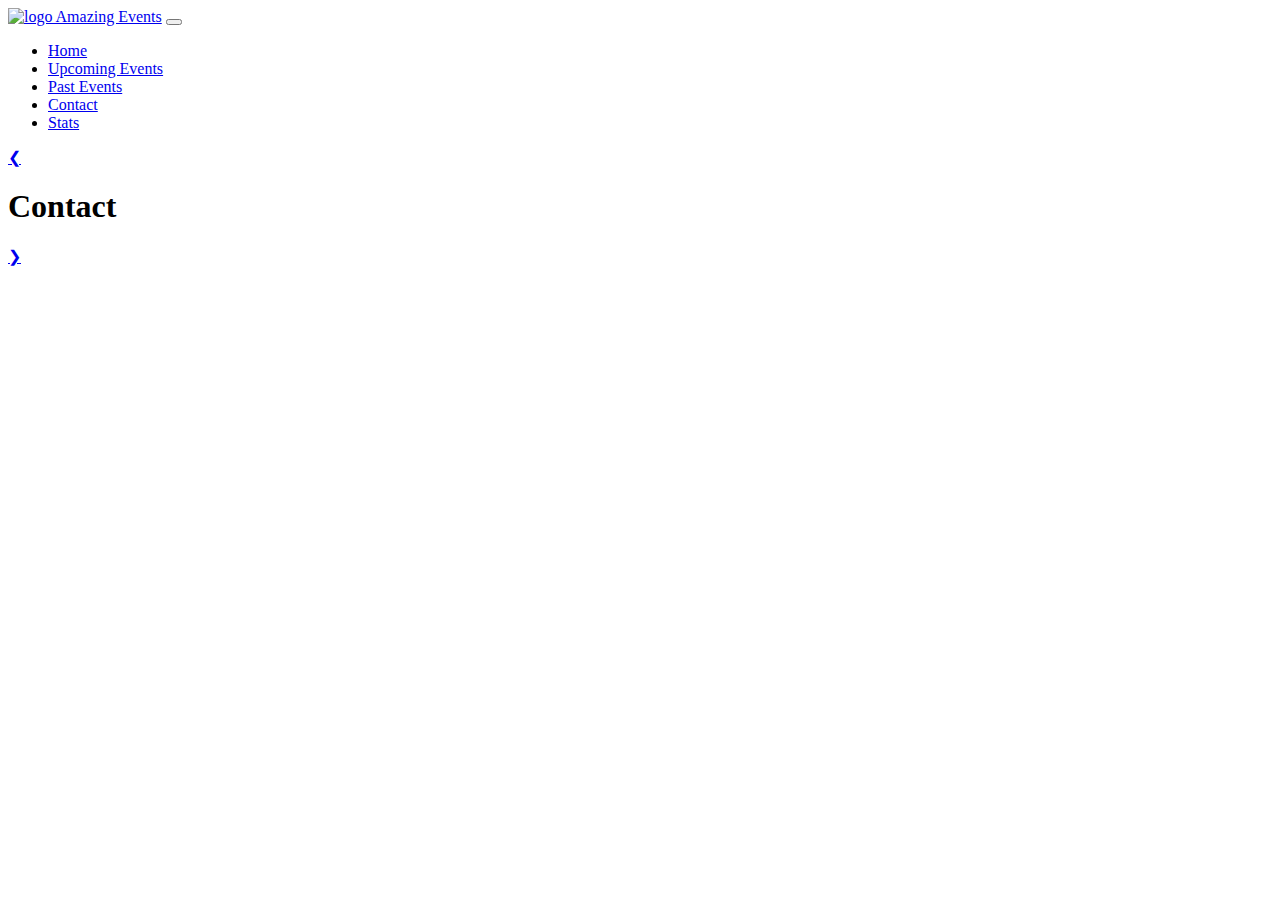
==== pages/contact.html @ 94780966 "nav terminado, avanzando en el body de index" ====
<!DOCTYPE html>
<html lang="en">
<head>
	<meta charset="UTF-8">
	<meta http-equiv="X-UA-compatible" content="IE=edge">
	<meta name="viewport" content="width=device-width, initial-scale=1.0">
	<title>Amazing Events - Contact</title>
	<link rel="shortcut icon" href="../assets/img/favicon.ico">
	<link href="https://cdn.jsdelivr.net/npm/bootstrap@5.3.0-alpha1/dist/css/bootstrap.min.css" rel="stylesheet" integrity="sha384-GLhlTQ8iRABdZLl6O3oVMWSktQOp6b7In1Zl3/Jr59b6EGGoI1aFkw7cmDA6j6gD" crossorigin="anonymous">
	<!-- <link rel="stylesheet" href="../assets/css/style.css"> -->
</head>
<body>
	  <header>
  	<nav class="navbar navbar-expand-lg navbar-dark bg-dark" aria-label="Ninth navbar example">
      <div class="container-xl">
        <a class="navbar-brand" href="../index.html"><img src="../assets/img/logo-amazing-events.png" class="img-fluid w-50" alt="logo Amazing Events"></a>
        <button class="navbar-toggler" type="button" data-bs-toggle="collapse" data-bs-target="#navbarsExample07XL" aria-controls="navbarsExample07XL" aria-expanded="false" aria-label="Toggle navigation">
          <span class="navbar-toggler-icon"></span>
        </button>
        <div class="collapse navbar-collapse" id="navbarsExample07XL">
          <ul class="navbar-nav me-auto mb-2 mb-lg-0">
            <li class="nav-item">
              <a class="nav-link" href="../index.html">Home</a>
            </li>
            <li class="nav-item">
              <a class="nav-link" href="./upcoming_events.html">Upcoming Events</a>
            </li>
            <li class="nav-item">
              <a class="nav-link" href="./past_events.html">Past Events</a>
            </li>
            <li class="nav-item">
              <a class="nav-link active" aria-current="page" href="#">Contact</a>
            </li>
            <li class="nav-item">
              <a class="nav-link" href="./stats.html">Stats</a>
            </li>
            <!-- <li class="nav-item dropdown">
              <a class="nav-link dropdown-toggle" href="#" data-bs-toggle="dropdown" aria-expanded="false">Dropdown</a>
              <ul class="dropdown-menu">
                <li><a class="dropdown-item" href="#">Action</a></li>
                <li><a class="dropdown-item" href="#">Another action</a></li>
                <li><a class="dropdown-item" href="#">Something else here</a></li>
              </ul>
            </li> -->
          </ul>
          <!-- <form role="search">
            <input class="form-control" type="search" placeholder="Search" aria-label="Search">
          </form> -->
        </div>
      </div>
    </nav>
    <nav class="navbar d-flex">
      <a href="./past_events.html" class="text-decoration-none text-dark fs-1 ps-2 pb-2">&#10094;</a>
      <h1 class="display-5 fw-bold color-">Contact</h1>
      <a href="./stats.html" class="text-decoration-none text-dark fs-1 pe-2 pb-2">&#10095;</a>
    </nav>
  </header>


	<script src="https://cdn.jsdelivr.net/npm/bootstrap@5.3.0-alpha1/dist/js/bootstrap.bundle.min.js" integrity="sha384-w76AqPfDkMBDXo30jS1Sgez6pr3x5MlQ1ZAGC+nuZB+EYdgRZgiwxhTBTkF7CXvN" crossorigin="anonymous"></script>
</body>
</html>
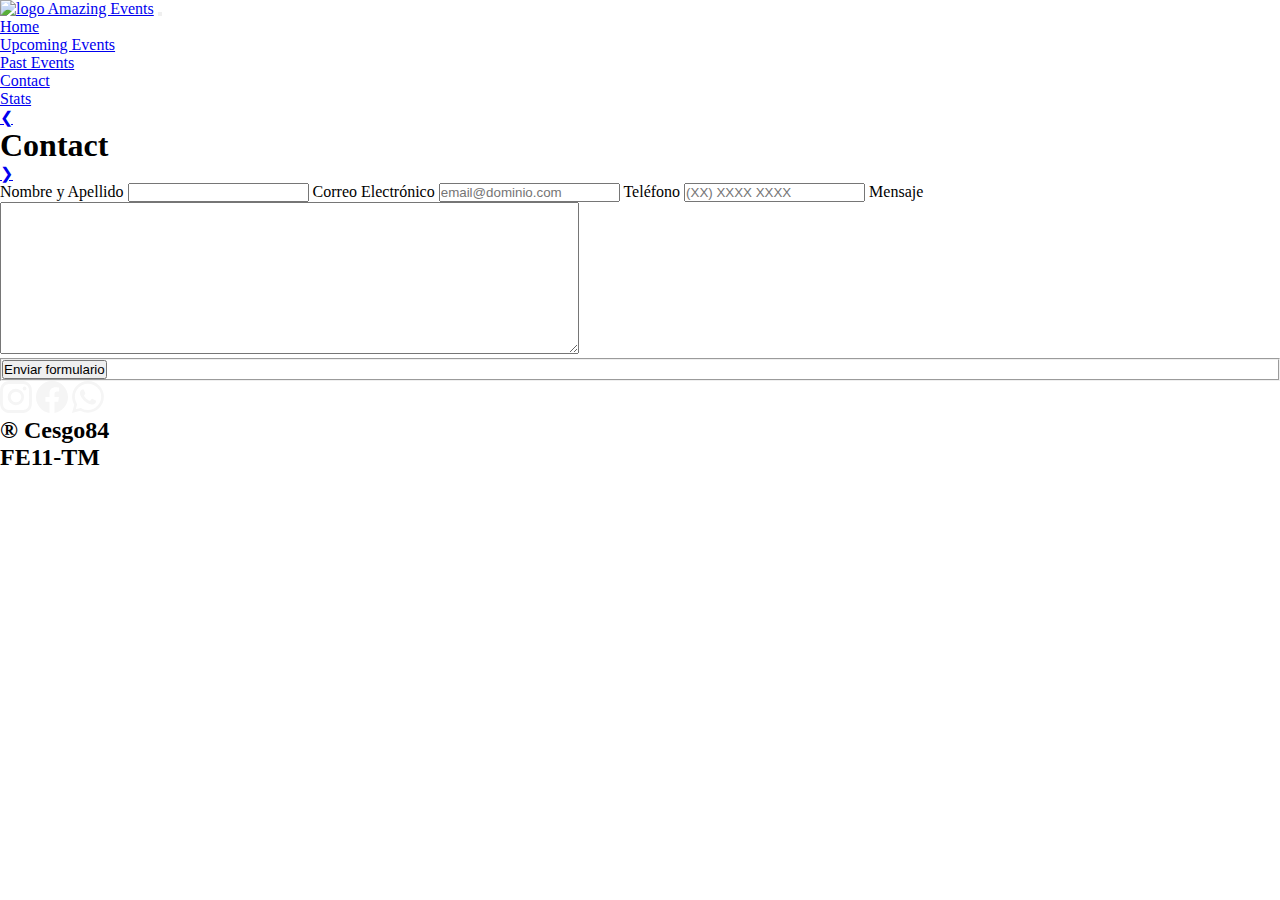
==== commit 38d3dee1: "index, past y upcoming termnadas, trabajando sobre details" ====
--- a/pages/contact.html
+++ b/pages/contact.html
@@ -1,62 +1,78 @@
 <!DOCTYPE html>
 <html lang="en">
-<head>
-	<meta charset="UTF-8">
-	<meta http-equiv="X-UA-compatible" content="IE=edge">
-	<meta name="viewport" content="width=device-width, initial-scale=1.0">
-	<title>Amazing Events - Contact</title>
-	<link rel="shortcut icon" href="../assets/img/favicon.ico">
-	<link href="https://cdn.jsdelivr.net/npm/bootstrap@5.3.0-alpha1/dist/css/bootstrap.min.css" rel="stylesheet" integrity="sha384-GLhlTQ8iRABdZLl6O3oVMWSktQOp6b7In1Zl3/Jr59b6EGGoI1aFkw7cmDA6j6gD" crossorigin="anonymous">
-	<!-- <link rel="stylesheet" href="../assets/css/style.css"> -->
-</head>
-<body>
-	  <header>
-  	<nav class="navbar navbar-expand-lg navbar-dark bg-dark" aria-label="Ninth navbar example">
-      <div class="container-xl">
-        <a class="navbar-brand" href="../index.html"><img src="../assets/img/logo-amazing-events.png" class="img-fluid w-50" alt="logo Amazing Events"></a>
-        <button class="navbar-toggler" type="button" data-bs-toggle="collapse" data-bs-target="#navbarsExample07XL" aria-controls="navbarsExample07XL" aria-expanded="false" aria-label="Toggle navigation">
-          <span class="navbar-toggler-icon"></span>
-        </button>
-        <div class="collapse navbar-collapse" id="navbarsExample07XL">
-          <ul class="navbar-nav me-auto mb-2 mb-lg-0">
-            <li class="nav-item">
-              <a class="nav-link" href="../index.html">Home</a>
-            </li>
-            <li class="nav-item">
-              <a class="nav-link" href="./upcoming_events.html">Upcoming Events</a>
-            </li>
-            <li class="nav-item">
-              <a class="nav-link" href="./past_events.html">Past Events</a>
-            </li>
-            <li class="nav-item">
-              <a class="nav-link active" aria-current="page" href="#">Contact</a>
-            </li>
-            <li class="nav-item">
-              <a class="nav-link" href="./stats.html">Stats</a>
-            </li>
-            <!-- <li class="nav-item dropdown">
-              <a class="nav-link dropdown-toggle" href="#" data-bs-toggle="dropdown" aria-expanded="false">Dropdown</a>
-              <ul class="dropdown-menu">
-                <li><a class="dropdown-item" href="#">Action</a></li>
-                <li><a class="dropdown-item" href="#">Another action</a></li>
-                <li><a class="dropdown-item" href="#">Something else here</a></li>
-              </ul>
-            </li> -->
-          </ul>
-          <!-- <form role="search">
-            <input class="form-control" type="search" placeholder="Search" aria-label="Search">
-          </form> -->
-        </div>
-      </div>
-    </nav>
-    <nav class="navbar d-flex">
-      <a href="./past_events.html" class="text-decoration-none text-dark fs-1 ps-2 pb-2">&#10094;</a>
-      <h1 class="display-5 fw-bold color-">Contact</h1>
-      <a href="./stats.html" class="text-decoration-none text-dark fs-1 pe-2 pb-2">&#10095;</a>
-    </nav>
-  </header>
-
-
-	<script src="https://cdn.jsdelivr.net/npm/bootstrap@5.3.0-alpha1/dist/js/bootstrap.bundle.min.js" integrity="sha384-w76AqPfDkMBDXo30jS1Sgez6pr3x5MlQ1ZAGC+nuZB+EYdgRZgiwxhTBTkF7CXvN" crossorigin="anonymous"></script>
-</body>
+	<head>
+		<meta charset="UTF-8">
+		<meta http-equiv="X-UA-compatible" content="IE=edge">
+		<meta name="viewport" content="width=device-width, initial-scale=1.0">
+		<title>Amazing Events - Contact</title>
+		<link rel="shortcut icon" href="../assets/img/favicon.ico">
+		<link href="https://cdn.jsdelivr.net/npm/bootstrap@5.3.0-alpha1/dist/css/bootstrap.min.css" rel="stylesheet" integrity="sha384-GLhlTQ8iRABdZLl6O3oVMWSktQOp6b7In1Zl3/Jr59b6EGGoI1aFkw7cmDA6j6gD" crossorigin="anonymous">
+		<link rel="stylesheet" href="../assets/css/style.css">
+	</head>
+	<body>
+		<header>
+			<nav class="navbar navbar-expand-lg navbar-dark bg-dark" aria-label="Ninth navbar example">
+				<div class="container-xl">
+					<a class="navbar-brand" href="../index.html"><img src="../assets/img/logo-amazing-events.png" class="img-fluid w-50" alt="logo Amazing Events"></a>
+					<button class="navbar-toggler" type="button" data-bs-toggle="collapse" data-bs-target="#navbarsExample07XL" aria-controls="navbarsExample07XL" aria-expanded="false" aria-label="Toggle navigation">
+						<span class="navbar-toggler-icon"></span>
+					</button>
+					<div class="collapse navbar-collapse" id="navbarsExample07XL">
+						<ul class="navbar-nav me-auto mb-2 mb-lg-0">
+							<li class="nav-item">
+								<a class="nav-link" href="../index.html">Home</a>
+							</li>
+							<li class="nav-item">
+								<a class="nav-link" href="./upcoming_events.html">Upcoming Events</a>
+							</li>
+							<li class="nav-item">
+								<a class="nav-link" href="./past_events.html">Past Events</a>
+							</li>
+							<li class="nav-item">
+								<a class="nav-link active" aria-current="page" href="#">Contact</a>
+							</li>
+							<li class="nav-item">
+								<a class="nav-link" href="./stats.html">Stats</a>
+							</li>
+						</ul>
+					</div>
+				</div>
+			</nav>
+			<nav class="navbar d-flex">
+				<a href="./past_events.html" class="text-decoration-none text-dark fs-1 ps-2 pb-2">&#10094;</a>
+				<h1 class="display-5 fw-bold color-">Contact</h1>
+				<a href="./stats.html" class="text-decoration-none text-dark fs-1 pe-2 pb-2">&#10095;</a>
+			</nav>
+		</header>
+		<main class="d-flex row justify-content-center">
+			<form action="#">
+				<lavel for="nombreyapellido">Nombre y Apellido</lavel>
+				<input type="text" id="nombreyapellido" class="" required>
+				<label for="correoelectronico">Correo Electrónico</label>
+				<input type="email" id="correoelectronico" class="input-padron" required placeholder="email@dominio.com">
+				<label for="telefono">Teléfono</label>
+				<input type="tel" id="telefono" class="input-padron" required placeholder="(XX) XXXX XXXX">
+				<label for="mensaje">Mensaje</label>
+				<textarea cols="70" rows="10" id="mensaje"class="input-padron" required></textarea>
+				<fieldset>
+				<input type="submit" value="Enviar formulario" class="enviar">
+			</form>
+		</main>
+		<footer class="fixed-bottom bg-dark text-light d-flex justify-content-around align-items-center">
+			<div class="networks_icons d-flex gap-3 ">
+				<a href="https://instagram.com"><svg xmlns="http://www.w3.org/2000/svg" class="bi bi-instagram" viewBox="0 0 16 16">
+					<path d="M8 0C5.829 0 5.556.01 4.703.048 3.85.088 3.269.222 2.76.42a3.917 3.917 0 0 0-1.417.923A3.927 3.927 0 0 0 .42 2.76C.222 3.268.087 3.85.048 4.7.01 5.555 0 5.827 0 8.001c0 2.172.01 2.444.048 3.297.04.852.174 1.433.372 1.942.205.526.478.972.923 1.417.444.445.89.719 1.416.923.51.198 1.09.333 1.942.372C5.555 15.99 5.827 16 8 16s2.444-.01 3.298-.048c.851-.04 1.434-.174 1.943-.372a3.916 3.916 0 0 0 1.416-.923c.445-.445.718-.891.923-1.417.197-.509.332-1.09.372-1.942C15.99 10.445 16 10.173 16 8s-.01-2.445-.048-3.299c-.04-.851-.175-1.433-.372-1.941a3.926 3.926 0 0 0-.923-1.417A3.911 3.911 0 0 0 13.24.42c-.51-.198-1.092-.333-1.943-.372C10.443.01 10.172 0 7.998 0h.003zm-.717 1.442h.718c2.136 0 2.389.007 3.232.046.78.035 1.204.166 1.486.275.373.145.64.319.92.599.28.28.453.546.598.92.11.281.24.705.275 1.485.039.843.047 1.096.047 3.231s-.008 2.389-.047 3.232c-.035.78-.166 1.203-.275 1.485a2.47 2.47 0 0 1-.599.919c-.28.28-.546.453-.92.598-.28.11-.704.24-1.485.276-.843.038-1.096.047-3.232.047s-2.39-.009-3.233-.047c-.78-.036-1.203-.166-1.485-.276a2.478 2.478 0 0 1-.92-.598 2.48 2.48 0 0 1-.6-.92c-.109-.281-.24-.705-.275-1.485-.038-.843-.046-1.096-.046-3.233 0-2.136.008-2.388.046-3.231.036-.78.166-1.204.276-1.486.145-.373.319-.64.599-.92.28-.28.546-.453.92-.598.282-.11.705-.24 1.485-.276.738-.034 1.024-.044 2.515-.045v.002zm4.988 1.328a.96.96 0 1 0 0 1.92.96.96 0 0 0 0-1.92zm-4.27 1.122a4.109 4.109 0 1 0 0 8.217 4.109 4.109 0 0 0 0-8.217zm0 1.441a2.667 2.667 0 1 1 0 5.334 2.667 2.667 0 0 1 0-5.334z"/>
+				</svg></a>
+				<a href="https://www.facebook.com"><svg xmlns="http://www.w3.org/2000/svg" class="bi bi-facebook" viewBox="0 0 16 16">
+					<path d="M16 8.049c0-4.446-3.582-8.05-8-8.05C3.58 0-.002 3.603-.002 8.05c0 4.017 2.926 7.347 6.75 7.951v-5.625h-2.03V8.05H6.75V6.275c0-2.017 1.195-3.131 3.022-3.131.876 0 1.791.157 1.791.157v1.98h-1.009c-.993 0-1.303.621-1.303 1.258v1.51h2.218l-.354 2.326H9.25V16c3.824-.604 6.75-3.934 6.75-7.951z"/>
+				</svg></a>
+				<a href="https://web.whatsapp.com"><svg xmlns="http://www.w3.org/2000/svg" class="bi bi-whatsapp" viewBox="0 0 16 16">
+					<path d="M13.601 2.326A7.854 7.854 0 0 0 7.994 0C3.627 0 .068 3.558.064 7.926c0 1.399.366 2.76 1.057 3.965L0 16l4.204-1.102a7.933 7.933 0 0 0 3.79.965h.004c4.368 0 7.926-3.558 7.93-7.93A7.898 7.898 0 0 0 13.6 2.326zM7.994 14.521a6.573 6.573 0 0 1-3.356-.92l-.24-.144-2.494.654.666-2.433-.156-.251a6.56 6.56 0 0 1-1.007-3.505c0-3.626 2.957-6.584 6.591-6.584a6.56 6.56 0 0 1 4.66 1.931 6.557 6.557 0 0 1 1.928 4.66c-.004 3.639-2.961 6.592-6.592 6.592zm3.615-4.934c-.197-.099-1.17-.578-1.353-.646-.182-.065-.315-.099-.445.099-.133.197-.513.646-.627.775-.114.133-.232.148-.43.05-.197-.1-.836-.308-1.592-.985-.59-.525-.985-1.175-1.103-1.372-.114-.198-.011-.304.088-.403.087-.088.197-.232.296-.346.1-.114.133-.198.198-.33.065-.134.034-.248-.015-.347-.05-.099-.445-1.076-.612-1.47-.16-.389-.323-.335-.445-.34-.114-.007-.247-.007-.38-.007a.729.729 0 0 0-.529.247c-.182.198-.691.677-.691 1.654 0 .977.71 1.916.81 2.049.098.133 1.394 2.132 3.383 2.992.47.205.84.326 1.129.418.475.152.904.129 1.246.08.38-.058 1.171-.48 1.338-.943.164-.464.164-.86.114-.943-.049-.084-.182-.133-.38-.232z"/>
+				</svg></a>
+			</div>
+			<h2>&reg; Cesgo84</h2>
+			<h2>FE11-TM</h2>
+		</footer>
+		<script src="https://cdn.jsdelivr.net/npm/bootstrap@5.3.0-alpha1/dist/js/bootstrap.bundle.min.js" integrity="sha384-w76AqPfDkMBDXo30jS1Sgez6pr3x5MlQ1ZAGC+nuZB+EYdgRZgiwxhTBTkF7CXvN" crossorigin="anonymous"></script>
+	</body>
 </html>--- a/assets/css/style.css
+++ b/assets/css/style.css
@@ -0,0 +1,38 @@
+*{
+	margin: 0;
+	padding: 0;
+	box-sizing: border-box;
+}
+
+main .bi{
+	width: 16px;
+	height: 16px;
+	fill: black;
+}
+
+.card{
+	width: 18rem;
+	height: 24rem;
+	margin-top: 9vh;
+}
+
+.card-img-top{
+	width: 90%;
+	height:8rem;
+	margin-left: 5%;
+	margin-top: 5%;
+	box-shadow: -5px -5px 5px rgb(153, 153, 153);
+}
+
+.card .btn {
+	box-shadow: -5px -5px 5px rgb(143, 143, 143) !important; 
+}
+
+footer{
+	min-height: 5vh;
+}
+
+footer .bi{
+	width: 32px;
+	fill: whitesmoke;
+}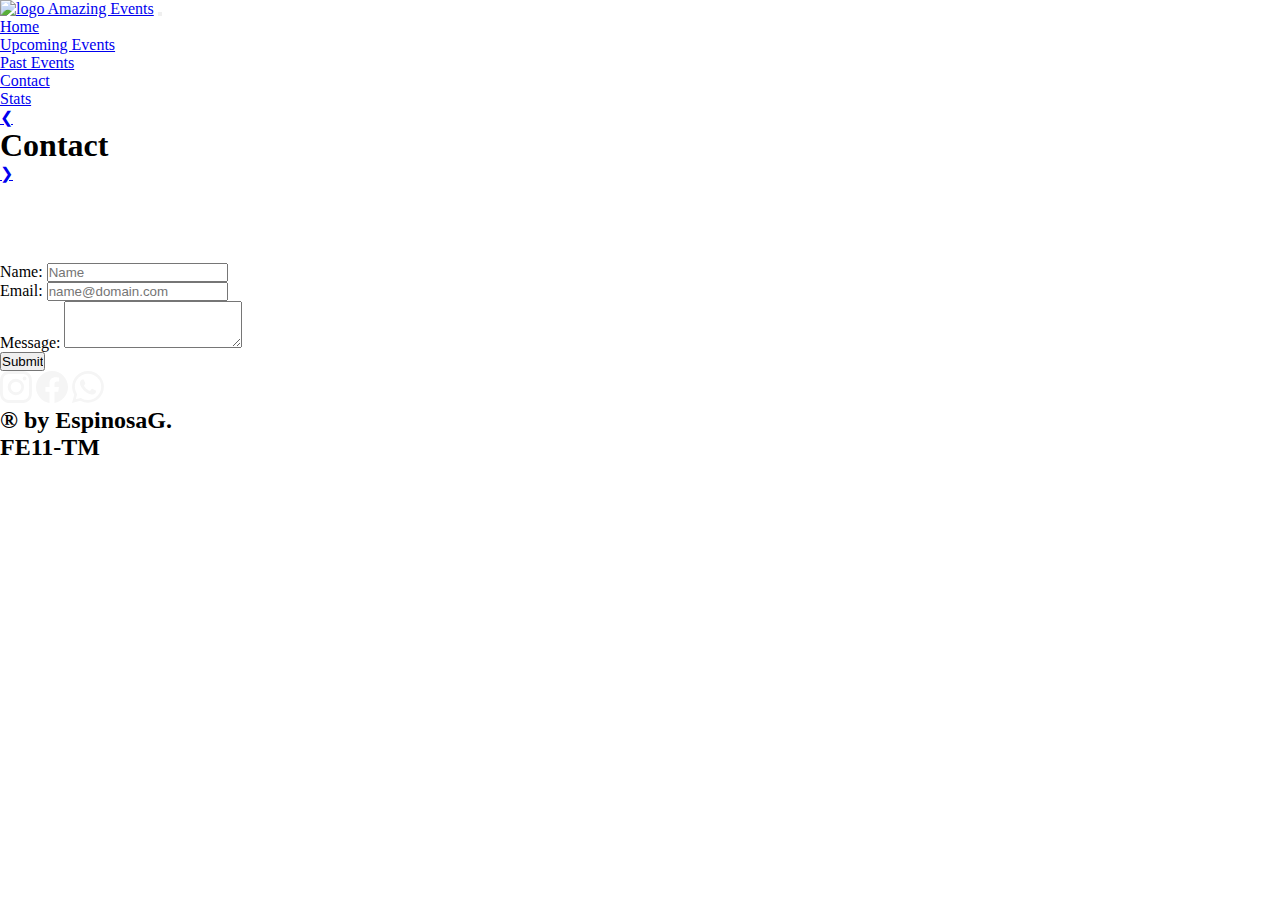
==== commit 76ddfa97: "mockup listo, ajustar detalles en pagina details y dar personalidad" ====
--- a/pages/contact.html
+++ b/pages/contact.html
@@ -11,10 +11,10 @@
 	</head>
 	<body>
 		<header>
-			<nav class="navbar navbar-expand-lg navbar-dark bg-dark" aria-label="Ninth navbar example">
+			<nav class="navbar navbar-expand-lg navbar-dark bg-dark">
 				<div class="container-xl">
 					<a class="navbar-brand" href="../index.html"><img src="../assets/img/logo-amazing-events.png" class="img-fluid w-50" alt="logo Amazing Events"></a>
-					<button class="navbar-toggler" type="button" data-bs-toggle="collapse" data-bs-target="#navbarsExample07XL" aria-controls="navbarsExample07XL" aria-expanded="false" aria-label="Toggle navigation">
+					<button class="navbar-toggler" type="button" data-bs-toggle="collapse" data-bs-target="#navbarsExample07XL">
 						<span class="navbar-toggler-icon"></span>
 					</button>
 					<div class="collapse navbar-collapse" id="navbarsExample07XL">
@@ -29,7 +29,7 @@
 								<a class="nav-link" href="./past_events.html">Past Events</a>
 							</li>
 							<li class="nav-item">
-								<a class="nav-link active" aria-current="page" href="#">Contact</a>
+								<a class="nav-link active" href="#">Contact</a>
 							</li>
 							<li class="nav-item">
 								<a class="nav-link" href="./stats.html">Stats</a>
@@ -44,18 +44,23 @@
 				<a href="./stats.html" class="text-decoration-none text-dark fs-1 pe-2 pb-2">&#10095;</a>
 			</nav>
 		</header>
-		<main class="d-flex row justify-content-center">
-			<form action="#">
-				<lavel for="nombreyapellido">Nombre y Apellido</lavel>
-				<input type="text" id="nombreyapellido" class="" required>
-				<label for="correoelectronico">Correo Electrónico</label>
-				<input type="email" id="correoelectronico" class="input-padron" required placeholder="email@dominio.com">
-				<label for="telefono">Teléfono</label>
-				<input type="tel" id="telefono" class="input-padron" required placeholder="(XX) XXXX XXXX">
-				<label for="mensaje">Mensaje</label>
-				<textarea cols="70" rows="10" id="mensaje"class="input-padron" required></textarea>
-				<fieldset>
-				<input type="submit" value="Enviar formulario" class="enviar">
+		<main>
+			<form class="contact-form container-lg">
+				<div class="mb-3">
+					<label for="name" class="form-label">Name:</label>
+					<input type="email" class="form-control" id="name" placeholder="Name">
+				</div>
+				<div class="mb-3">
+					<label for="email" class="form-label">Email:</label>
+					<input type="email" class="form-control" id="email" placeholder="name@domain.com">
+				</div>
+				<div class="mb-3">
+					<label for="message" class="form-label">Message:</label>
+					<textarea class="form-control" id="message" rows="3"></textarea>
+				</div>
+				<div>
+					<input class="submit" type="Submit" name="Submit" value="Submit">
+				</div>
 			</form>
 		</main>
 		<footer class="fixed-bottom bg-dark text-light d-flex justify-content-around align-items-center">
@@ -70,7 +75,7 @@
 					<path d="M13.601 2.326A7.854 7.854 0 0 0 7.994 0C3.627 0 .068 3.558.064 7.926c0 1.399.366 2.76 1.057 3.965L0 16l4.204-1.102a7.933 7.933 0 0 0 3.79.965h.004c4.368 0 7.926-3.558 7.93-7.93A7.898 7.898 0 0 0 13.6 2.326zM7.994 14.521a6.573 6.573 0 0 1-3.356-.92l-.24-.144-2.494.654.666-2.433-.156-.251a6.56 6.56 0 0 1-1.007-3.505c0-3.626 2.957-6.584 6.591-6.584a6.56 6.56 0 0 1 4.66 1.931 6.557 6.557 0 0 1 1.928 4.66c-.004 3.639-2.961 6.592-6.592 6.592zm3.615-4.934c-.197-.099-1.17-.578-1.353-.646-.182-.065-.315-.099-.445.099-.133.197-.513.646-.627.775-.114.133-.232.148-.43.05-.197-.1-.836-.308-1.592-.985-.59-.525-.985-1.175-1.103-1.372-.114-.198-.011-.304.088-.403.087-.088.197-.232.296-.346.1-.114.133-.198.198-.33.065-.134.034-.248-.015-.347-.05-.099-.445-1.076-.612-1.47-.16-.389-.323-.335-.445-.34-.114-.007-.247-.007-.38-.007a.729.729 0 0 0-.529.247c-.182.198-.691.677-.691 1.654 0 .977.71 1.916.81 2.049.098.133 1.394 2.132 3.383 2.992.47.205.84.326 1.129.418.475.152.904.129 1.246.08.38-.058 1.171-.48 1.338-.943.164-.464.164-.86.114-.943-.049-.084-.182-.133-.38-.232z"/>
 				</svg></a>
 			</div>
-			<h2>&reg; Cesgo84</h2>
+			<h2>&reg; by EspinosaG.</h2>
 			<h2>FE11-TM</h2>
 		</footer>
 		<script src="https://cdn.jsdelivr.net/npm/bootstrap@5.3.0-alpha1/dist/js/bootstrap.bundle.min.js" integrity="sha384-w76AqPfDkMBDXo30jS1Sgez6pr3x5MlQ1ZAGC+nuZB+EYdgRZgiwxhTBTkF7CXvN" crossorigin="anonymous"></script>
--- a/assets/css/style.css
+++ b/assets/css/style.css
@@ -13,7 +13,7 @@
 .card{
 	width: 18rem;
 	height: 24rem;
-	margin-top: 9vh;
+	margin-top: 8vh;
 }
 
 .card-img-top{
@@ -24,8 +24,38 @@
 	box-shadow: -5px -5px 5px rgb(153, 153, 153);
 }
 
+.details-event{
+	min-height: 570px; 
+	min-width: 350px;
+}
+
 .card .btn {
-	box-shadow: -5px -5px 5px rgb(143, 143, 143) !important; 
+	box-shadow: -5px -5px 5px rgb(143, 143, 143); 
+}
+
+.contact-form{
+	margin-top: 5rem;
+}
+
+@media(max-width:479px){
+	.contact-form{
+		max-width: 100%;
+	}
+}
+
+@media(min-width:480px){
+	.contact-form{
+		max-width: 50% ;
+	}
+}
+
+table td{
+	font-size: .8rem ;
+}
+
+.table-secondary{
+	font-size: 1rem;
+	padding: 0 !important;
 }
 
 footer{
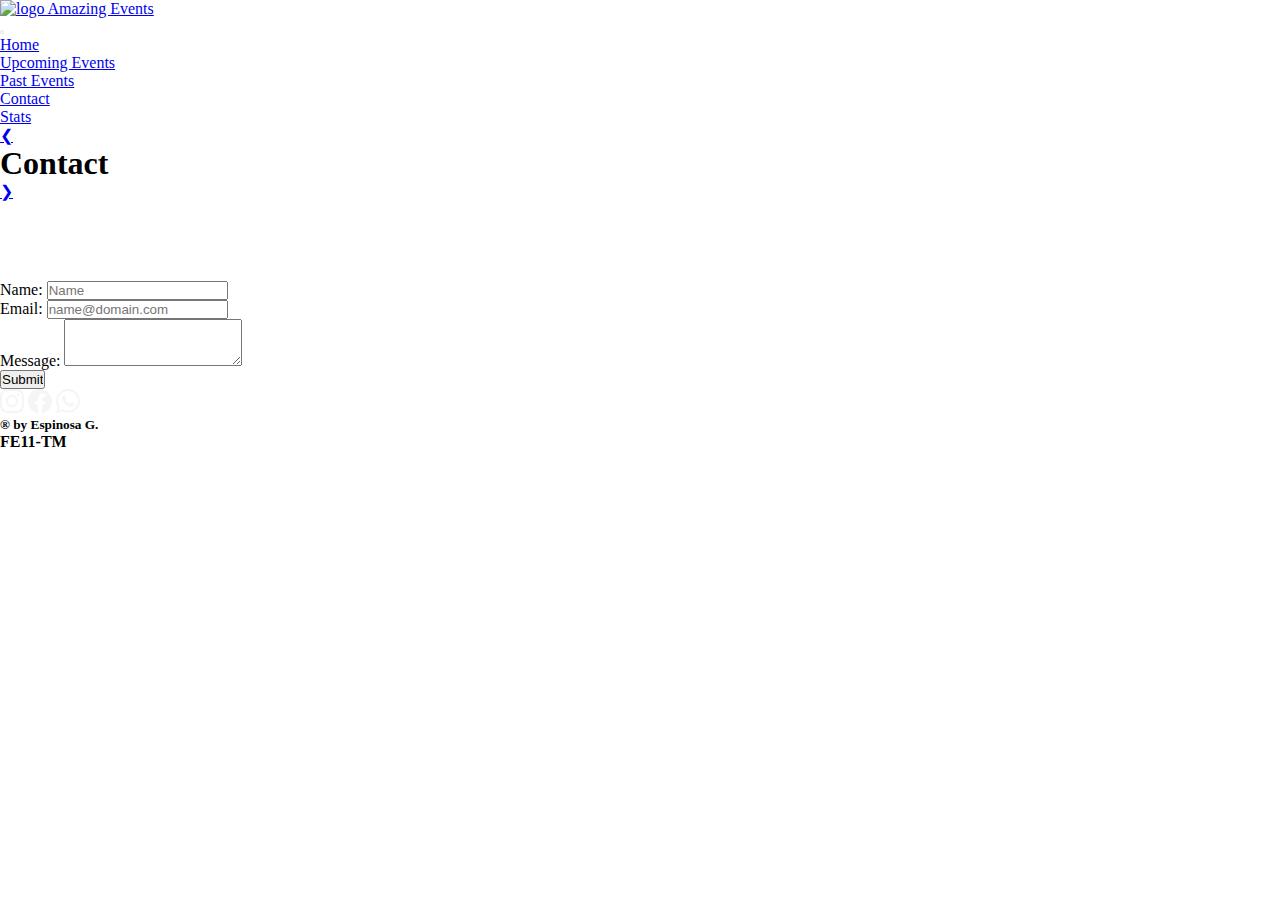
==== commit 046be571: "ajustados media query" ====
--- a/pages/contact.html
+++ b/pages/contact.html
@@ -13,11 +13,13 @@
 		<header>
 			<nav class="navbar navbar-expand-lg navbar-dark bg-dark">
 				<div class="container-xl">
-					<a class="navbar-brand" href="../index.html"><img src="../assets/img/logo-amazing-events.png" class="img-fluid w-50" alt="logo Amazing Events"></a>
-					<button class="navbar-toggler" type="button" data-bs-toggle="collapse" data-bs-target="#navbarsExample07XL">
+					<div class="container-xl d-flex">
+					<a class="navbar-brand" href="../index.html"><img src="../assets/img/logo-amazing-events_s.png" class="img-fluid w-100" alt="logo Amazing Events"></a>
+					<div class="space"></div>
+					<button class="navbar-toggler" type="button" data-bs-toggle="collapse" data-bs-target="#collapse">
 						<span class="navbar-toggler-icon"></span>
 					</button>
-					<div class="collapse navbar-collapse" id="navbarsExample07XL">
+					<div class="collapse navbar-collapse" id="collapse">
 						<ul class="navbar-nav me-auto mb-2 mb-lg-0">
 							<li class="nav-item">
 								<a class="nav-link" href="../index.html">Home</a>
@@ -75,8 +77,8 @@
 					<path d="M13.601 2.326A7.854 7.854 0 0 0 7.994 0C3.627 0 .068 3.558.064 7.926c0 1.399.366 2.76 1.057 3.965L0 16l4.204-1.102a7.933 7.933 0 0 0 3.79.965h.004c4.368 0 7.926-3.558 7.93-7.93A7.898 7.898 0 0 0 13.6 2.326zM7.994 14.521a6.573 6.573 0 0 1-3.356-.92l-.24-.144-2.494.654.666-2.433-.156-.251a6.56 6.56 0 0 1-1.007-3.505c0-3.626 2.957-6.584 6.591-6.584a6.56 6.56 0 0 1 4.66 1.931 6.557 6.557 0 0 1 1.928 4.66c-.004 3.639-2.961 6.592-6.592 6.592zm3.615-4.934c-.197-.099-1.17-.578-1.353-.646-.182-.065-.315-.099-.445.099-.133.197-.513.646-.627.775-.114.133-.232.148-.43.05-.197-.1-.836-.308-1.592-.985-.59-.525-.985-1.175-1.103-1.372-.114-.198-.011-.304.088-.403.087-.088.197-.232.296-.346.1-.114.133-.198.198-.33.065-.134.034-.248-.015-.347-.05-.099-.445-1.076-.612-1.47-.16-.389-.323-.335-.445-.34-.114-.007-.247-.007-.38-.007a.729.729 0 0 0-.529.247c-.182.198-.691.677-.691 1.654 0 .977.71 1.916.81 2.049.098.133 1.394 2.132 3.383 2.992.47.205.84.326 1.129.418.475.152.904.129 1.246.08.38-.058 1.171-.48 1.338-.943.164-.464.164-.86.114-.943-.049-.084-.182-.133-.38-.232z"/>
 				</svg></a>
 			</div>
-			<h2>&reg; by EspinosaG.</h2>
-			<h2>FE11-TM</h2>
+			<h5>&reg;  by Espinosa G.</hf>
+			<h4>FE11-TM</h4>
 		</footer>
 		<script src="https://cdn.jsdelivr.net/npm/bootstrap@5.3.0-alpha1/dist/js/bootstrap.bundle.min.js" integrity="sha384-w76AqPfDkMBDXo30jS1Sgez6pr3x5MlQ1ZAGC+nuZB+EYdgRZgiwxhTBTkF7CXvN" crossorigin="anonymous"></script>
 	</body>
--- a/assets/css/style.css
+++ b/assets/css/style.css
@@ -2,6 +2,51 @@
 	margin: 0;
 	padding: 0;
 	box-sizing: border-box;
+}
+
+.space {
+	width: 40%;
+}
+
+@media(max-width:1399px){
+	.space {
+		width: 30%;
+	}
+}
+
+@media(max-width:1100px){
+	.space {
+		width: 20%;
+	}
+}
+
+@media(max-width:997px){
+	.space {
+		width: 15%;
+	}
+
+	.navbar-brand {
+	height: 90px;
+    width: 350px;
+	}
+}
+
+@media(max-width:551px){
+	.space{
+	width: 0;
+	}
+}
+
+@media(max-width:446px){
+	.navbar-brand{
+		width: 300px;
+	}
+}
+
+@media(max-width:396px){
+	.navbar-brand{
+		width: 250px;
+	}
 }
 
 main .bi{
@@ -24,7 +69,7 @@
 	box-shadow: -5px -5px 5px rgb(153, 153, 153);
 }
 
-.details-event{
+#details-event{
 	min-height: 570px; 
 	min-width: 350px;
 }
@@ -58,11 +103,11 @@
 	padding: 0 !important;
 }
 
-footer{
+footer{	
 	min-height: 5vh;
 }
 
 footer .bi{
-	width: 32px;
+	width: 24px;
 	fill: whitesmoke;
 }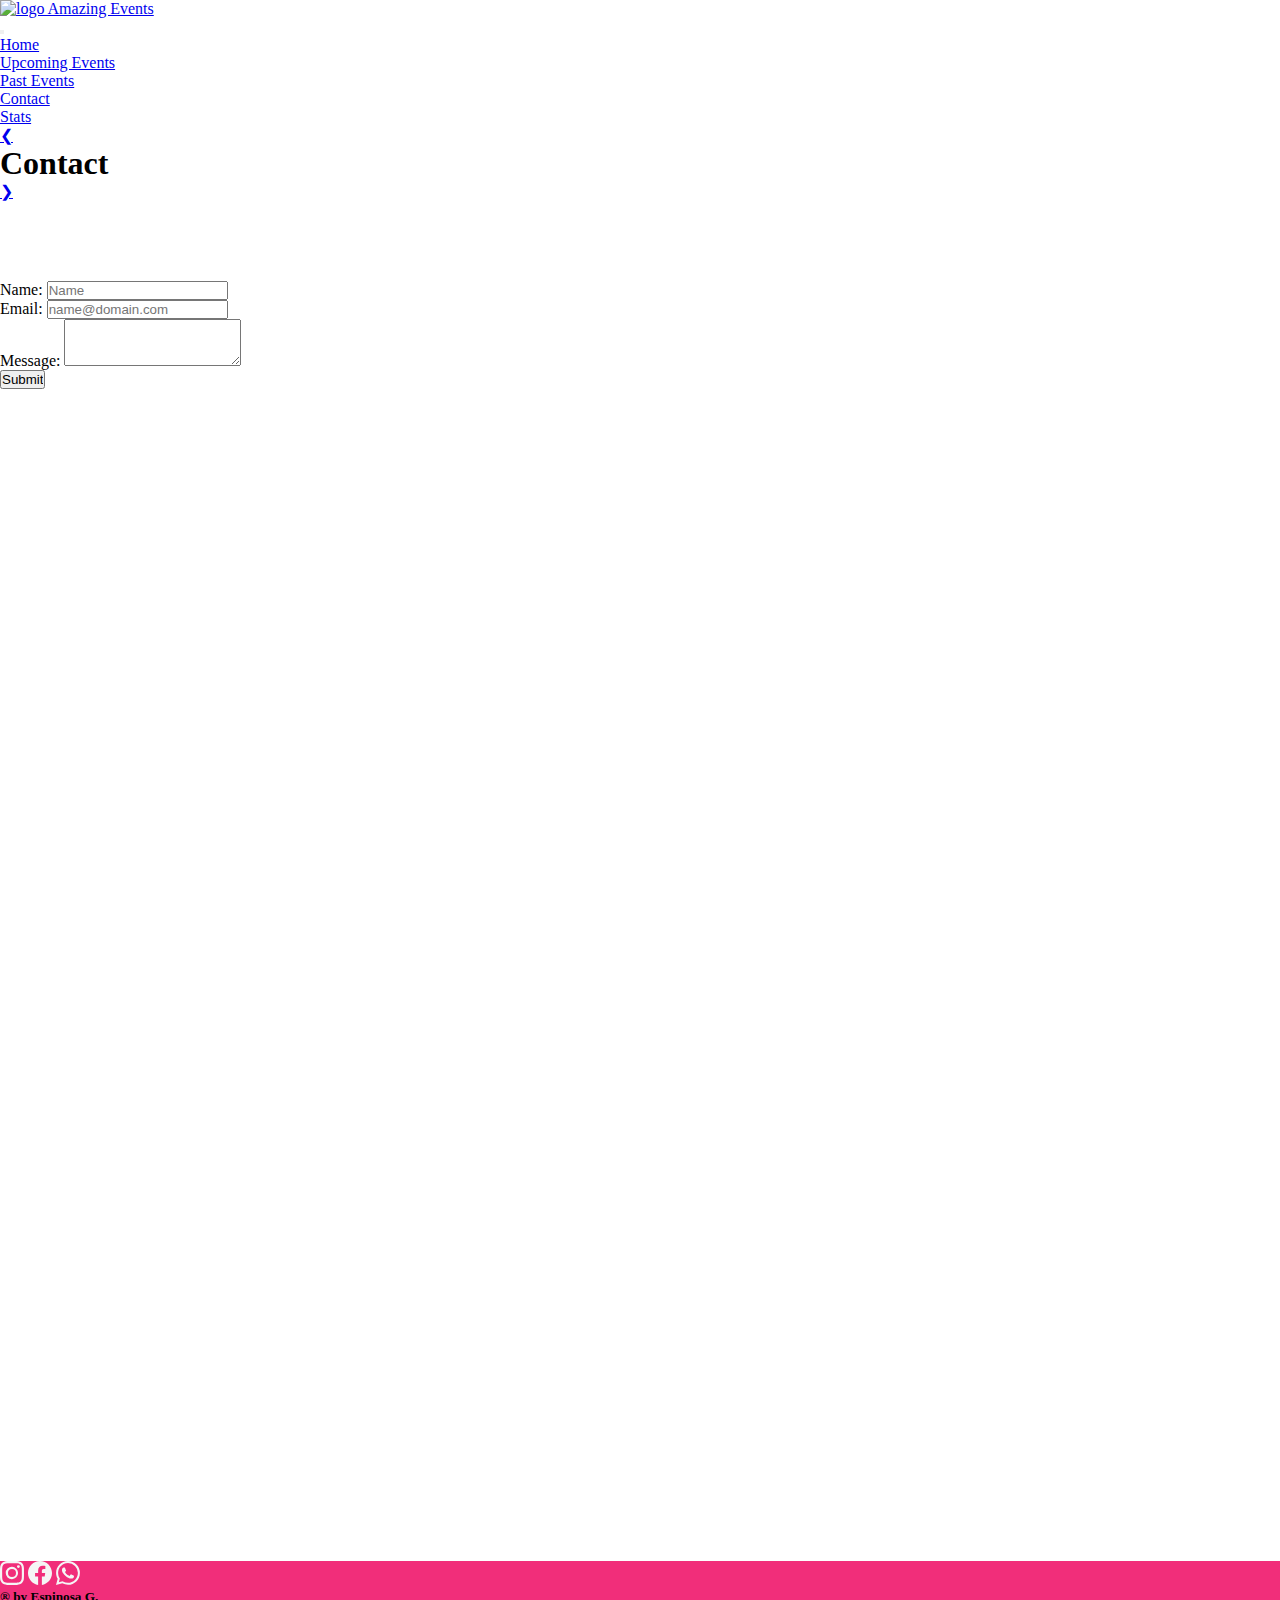
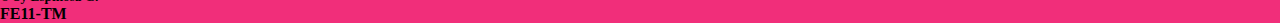
==== commit e49e3d67: "task 3, avanzando en los filtros, mejoradas las funciones creadoras de checkboxes y limpieza de vari" ====
--- a/pages/contact.html
+++ b/pages/contact.html
@@ -12,8 +12,7 @@
 	<body>
 		<header>
 			<nav class="navbar navbar-expand-lg navbar-dark bg-dark">
-				<div class="container-xl">
-					<div class="container-xl d-flex">
+				<div class="container-xl d-flex">
 					<a class="navbar-brand" href="../index.html"><img src="../assets/img/logo-amazing-events_s.png" class="img-fluid w-100" alt="logo Amazing Events"></a>
 					<div class="space"></div>
 					<button class="navbar-toggler" type="button" data-bs-toggle="collapse" data-bs-target="#collapse">
@@ -65,7 +64,7 @@
 				</div>
 			</form>
 		</main>
-		<footer class="fixed-bottom bg-dark text-light d-flex justify-content-around align-items-center">
+		<footer class="fixed-bottom text-light d-flex justify-content-around align-items-center">
 			<div class="networks_icons d-flex gap-3 ">
 				<a href="https://instagram.com"><svg xmlns="http://www.w3.org/2000/svg" class="bi bi-instagram" viewBox="0 0 16 16">
 					<path d="M8 0C5.829 0 5.556.01 4.703.048 3.85.088 3.269.222 2.76.42a3.917 3.917 0 0 0-1.417.923A3.927 3.927 0 0 0 .42 2.76C.222 3.268.087 3.85.048 4.7.01 5.555 0 5.827 0 8.001c0 2.172.01 2.444.048 3.297.04.852.174 1.433.372 1.942.205.526.478.972.923 1.417.444.445.89.719 1.416.923.51.198 1.09.333 1.942.372C5.555 15.99 5.827 16 8 16s2.444-.01 3.298-.048c.851-.04 1.434-.174 1.943-.372a3.916 3.916 0 0 0 1.416-.923c.445-.445.718-.891.923-1.417.197-.509.332-1.09.372-1.942C15.99 10.445 16 10.173 16 8s-.01-2.445-.048-3.299c-.04-.851-.175-1.433-.372-1.941a3.926 3.926 0 0 0-.923-1.417A3.911 3.911 0 0 0 13.24.42c-.51-.198-1.092-.333-1.943-.372C10.443.01 10.172 0 7.998 0h.003zm-.717 1.442h.718c2.136 0 2.389.007 3.232.046.78.035 1.204.166 1.486.275.373.145.64.319.92.599.28.28.453.546.598.92.11.281.24.705.275 1.485.039.843.047 1.096.047 3.231s-.008 2.389-.047 3.232c-.035.78-.166 1.203-.275 1.485a2.47 2.47 0 0 1-.599.919c-.28.28-.546.453-.92.598-.28.11-.704.24-1.485.276-.843.038-1.096.047-3.232.047s-2.39-.009-3.233-.047c-.78-.036-1.203-.166-1.485-.276a2.478 2.478 0 0 1-.92-.598 2.48 2.48 0 0 1-.6-.92c-.109-.281-.24-.705-.275-1.485-.038-.843-.046-1.096-.046-3.233 0-2.136.008-2.388.046-3.231.036-.78.166-1.204.276-1.486.145-.373.319-.64.599-.92.28-.28.546-.453.92-.598.282-.11.705-.24 1.485-.276.738-.034 1.024-.044 2.515-.045v.002zm4.988 1.328a.96.96 0 1 0 0 1.92.96.96 0 0 0 0-1.92zm-4.27 1.122a4.109 4.109 0 1 0 0 8.217 4.109 4.109 0 0 0 0-8.217zm0 1.441a2.667 2.667 0 1 1 0 5.334 2.667 2.667 0 0 1 0-5.334z"/>
@@ -77,7 +76,7 @@
 					<path d="M13.601 2.326A7.854 7.854 0 0 0 7.994 0C3.627 0 .068 3.558.064 7.926c0 1.399.366 2.76 1.057 3.965L0 16l4.204-1.102a7.933 7.933 0 0 0 3.79.965h.004c4.368 0 7.926-3.558 7.93-7.93A7.898 7.898 0 0 0 13.6 2.326zM7.994 14.521a6.573 6.573 0 0 1-3.356-.92l-.24-.144-2.494.654.666-2.433-.156-.251a6.56 6.56 0 0 1-1.007-3.505c0-3.626 2.957-6.584 6.591-6.584a6.56 6.56 0 0 1 4.66 1.931 6.557 6.557 0 0 1 1.928 4.66c-.004 3.639-2.961 6.592-6.592 6.592zm3.615-4.934c-.197-.099-1.17-.578-1.353-.646-.182-.065-.315-.099-.445.099-.133.197-.513.646-.627.775-.114.133-.232.148-.43.05-.197-.1-.836-.308-1.592-.985-.59-.525-.985-1.175-1.103-1.372-.114-.198-.011-.304.088-.403.087-.088.197-.232.296-.346.1-.114.133-.198.198-.33.065-.134.034-.248-.015-.347-.05-.099-.445-1.076-.612-1.47-.16-.389-.323-.335-.445-.34-.114-.007-.247-.007-.38-.007a.729.729 0 0 0-.529.247c-.182.198-.691.677-.691 1.654 0 .977.71 1.916.81 2.049.098.133 1.394 2.132 3.383 2.992.47.205.84.326 1.129.418.475.152.904.129 1.246.08.38-.058 1.171-.48 1.338-.943.164-.464.164-.86.114-.943-.049-.084-.182-.133-.38-.232z"/>
 				</svg></a>
 			</div>
-			<h5>&reg;  by Espinosa G.</hf>
+			<h5>&reg;  by Espinosa G.</h5>
 			<h4>FE11-TM</h4>
 		</footer>
 		<script src="https://cdn.jsdelivr.net/npm/bootstrap@5.3.0-alpha1/dist/js/bootstrap.bundle.min.js" integrity="sha384-w76AqPfDkMBDXo30jS1Sgez6pr3x5MlQ1ZAGC+nuZB+EYdgRZgiwxhTBTkF7CXvN" crossorigin="anonymous"></script>
--- a/assets/css/style.css
+++ b/assets/css/style.css
@@ -6,6 +6,10 @@
 
 .space {
 	width: 40%;
+}
+
+.title {
+	background-image: url();
 }
 
 @media(max-width:1399px){
@@ -27,13 +31,13 @@
 
 	.navbar-brand {
 	height: 90px;
-    width: 350px;
+   		 width: 350px;
 	}
 }
 
 @media(max-width:551px){
 	.space{
-	width: 0;
+		width: 0;
 	}
 }
 
@@ -49,6 +53,10 @@
 	}
 }
 
+main {
+	min-height: 80rem;
+}
+
 main .bi{
 	width: 16px;
 	height: 16px;
@@ -56,9 +64,11 @@
 }
 
 .card{
+	background: #ddffdd;
 	width: 18rem;
-	height: 24rem;
-	margin-top: 8vh;
+	min-height: 24rem;
+	margin-top: 2vh;
+	margin-bottom:2vh;
 }
 
 .card-img-top{
@@ -69,8 +79,14 @@
 	box-shadow: -5px -5px 5px rgb(153, 153, 153);
 }
 
-#details-event{
-	min-height: 570px; 
+.details-img{
+	flex-grow: 1;
+ 	width: 50%;
+ 	height: 70%;
+}
+
+#eventDetail{
+	min-height: 570px ; 
 	min-width: 350px;
 }
 
@@ -104,6 +120,7 @@
 }
 
 footer{	
+	background-color: #f12e7a;
 	min-height: 5vh;
 }
 
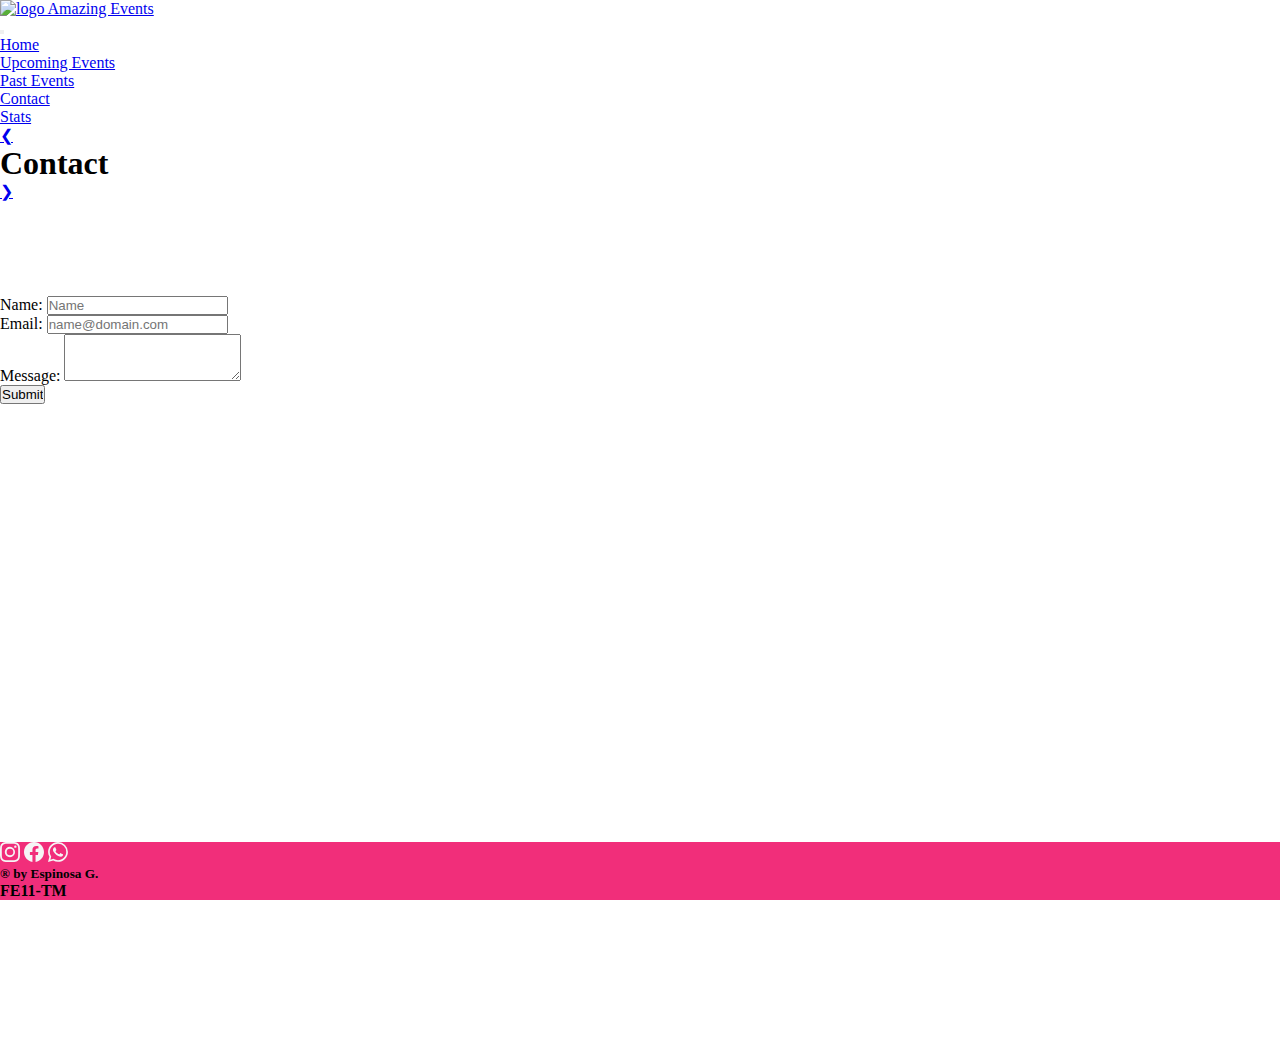
==== commit 896a2074: "task4, hecha la obtencion de datos con función asíncrona, trabajando sobre las funciones de obtencio" ====
--- a/pages/contact.html
+++ b/pages/contact.html
@@ -64,7 +64,7 @@
 				</div>
 			</form>
 		</main>
-		<footer class="fixed-bottom text-light d-flex justify-content-around align-items-center">
+		<footer class="text-light d-flex justify-content-around align-items-center">
 			<div class="networks_icons d-flex gap-3 ">
 				<a href="https://instagram.com"><svg xmlns="http://www.w3.org/2000/svg" class="bi bi-instagram" viewBox="0 0 16 16">
 					<path d="M8 0C5.829 0 5.556.01 4.703.048 3.85.088 3.269.222 2.76.42a3.917 3.917 0 0 0-1.417.923A3.927 3.927 0 0 0 .42 2.76C.222 3.268.087 3.85.048 4.7.01 5.555 0 5.827 0 8.001c0 2.172.01 2.444.048 3.297.04.852.174 1.433.372 1.942.205.526.478.972.923 1.417.444.445.89.719 1.416.923.51.198 1.09.333 1.942.372C5.555 15.99 5.827 16 8 16s2.444-.01 3.298-.048c.851-.04 1.434-.174 1.943-.372a3.916 3.916 0 0 0 1.416-.923c.445-.445.718-.891.923-1.417.197-.509.332-1.09.372-1.942C15.99 10.445 16 10.173 16 8s-.01-2.445-.048-3.299c-.04-.851-.175-1.433-.372-1.941a3.926 3.926 0 0 0-.923-1.417A3.911 3.911 0 0 0 13.24.42c-.51-.198-1.092-.333-1.943-.372C10.443.01 10.172 0 7.998 0h.003zm-.717 1.442h.718c2.136 0 2.389.007 3.232.046.78.035 1.204.166 1.486.275.373.145.64.319.92.599.28.28.453.546.598.92.11.281.24.705.275 1.485.039.843.047 1.096.047 3.231s-.008 2.389-.047 3.232c-.035.78-.166 1.203-.275 1.485a2.47 2.47 0 0 1-.599.919c-.28.28-.546.453-.92.598-.28.11-.704.24-1.485.276-.843.038-1.096.047-3.232.047s-2.39-.009-3.233-.047c-.78-.036-1.203-.166-1.485-.276a2.478 2.478 0 0 1-.92-.598 2.48 2.48 0 0 1-.6-.92c-.109-.281-.24-.705-.275-1.485-.038-.843-.046-1.096-.046-3.233 0-2.136.008-2.388.046-3.231.036-.78.166-1.204.276-1.486.145-.373.319-.64.599-.92.28-.28.546-.453.92-.598.282-.11.705-.24 1.485-.276.738-.034 1.024-.044 2.515-.045v.002zm4.988 1.328a.96.96 0 1 0 0 1.92.96.96 0 0 0 0-1.92zm-4.27 1.122a4.109 4.109 0 1 0 0 8.217 4.109 4.109 0 0 0 0-8.217zm0 1.441a2.667 2.667 0 1 1 0 5.334 2.667 2.667 0 0 1 0-5.334z"/>
--- a/assets/css/style.css
+++ b/assets/css/style.css
@@ -2,6 +2,18 @@
 	margin: 0;
 	padding: 0;
 	box-sizing: border-box;
+}
+
+header {
+	min-height: 20vh;
+}
+
+container-xl {
+	min-height: 20vh;
+}
+
+.navbar {
+	min-height: 10vh;
 }
 
 .space {
@@ -9,7 +21,10 @@
 }
 
 .title {
-	background-image: url();
+	background-image: url(https://e1.pxfuel.com/desktop-wallpaper/760/217/desktop-wallpaper-underground-clubs-on-dog-disco-dance.jpg);
+	background-repeat: no-repeat;
+	background-size: cover;
+	background-position: 0 64%;
 }
 
 @media(max-width:1399px){
@@ -54,7 +69,8 @@
 }
 
 main {
-	min-height: 80rem;
+	flex: 1;
+	min-height: 77.3vh;
 }
 
 main .bi{
@@ -66,7 +82,7 @@
 .card{
 	background: #ddffdd;
 	width: 18rem;
-	min-height: 24rem;
+	min-height: 26rem;
 	margin-top: 2vh;
 	margin-bottom:2vh;
 }
@@ -119,12 +135,14 @@
 	padding: 0 !important;
 }
 
-footer{	
+footer{
+  	position: sticky;
+  	bottom: 0;
 	background-color: #f12e7a;
 	min-height: 5vh;
 }
 
 footer .bi{
-	width: 24px;
+	width: 20px;
 	fill: whitesmoke;
 }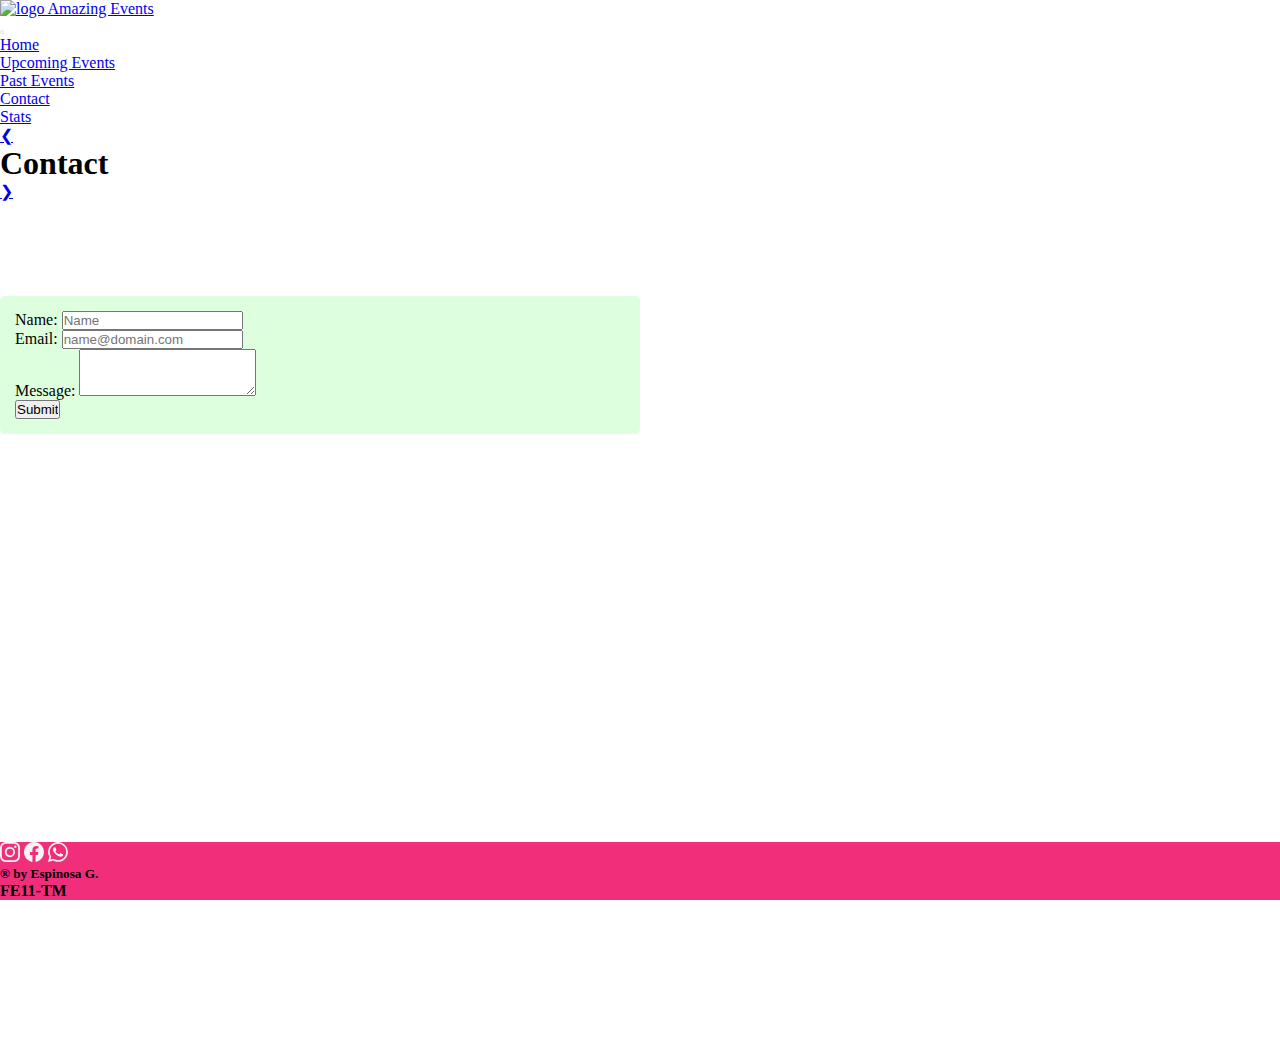
==== commit 17f79901: "task4, listo para entrega" ====
--- a/pages/contact.html
+++ b/pages/contact.html
@@ -39,10 +39,10 @@
 					</div>
 				</div>
 			</nav>
-			<nav class="navbar d-flex">
-				<a href="./past_events.html" class="text-decoration-none text-dark fs-1 ps-2 pb-2">&#10094;</a>
+			<nav class="navbar d-flex title bg-image text-light justify-content-around ">
+				<a href="./past_events.html" class="text-decoration-none text-light fs-1 ps-2 pb-2">&#10094;</a>
 				<h1 class="display-5 fw-bold color-">Contact</h1>
-				<a href="./stats.html" class="text-decoration-none text-dark fs-1 pe-2 pb-2">&#10095;</a>
+				<a href="./stats.html" class="text-decoration-none text-light fs-1 pe-2 pb-2">&#10095;</a>
 			</nav>
 		</header>
 		<main>
--- a/assets/css/style.css
+++ b/assets/css/style.css
@@ -96,13 +96,16 @@
 }
 
 .details-img{
-	flex-grow: 1;
- 	width: 50%;
- 	height: 70%;
+	border-radius: 5px;
+	max-width: 90%;
+	height:18rem;
+	margin-left: 5%;
+	margin-top: 5%;
+	box-shadow: -5px -5px 5px rgb(153, 153, 153);
 }
 
 #eventDetail{
-	min-height: 570px ; 
+	min-height: 400px ; 
 	min-width: 350px;
 }
 
@@ -126,8 +129,17 @@
 	}
 }
 
+form {
+	border-radius: 5px;
+	padding: 15px;
+}
+
+form, table{
+	background: #ddffdd;
+}
+
 table td{
-	font-size: .8rem ;
+	font-size: 1.2rem ;
 }
 
 .table-secondary{
